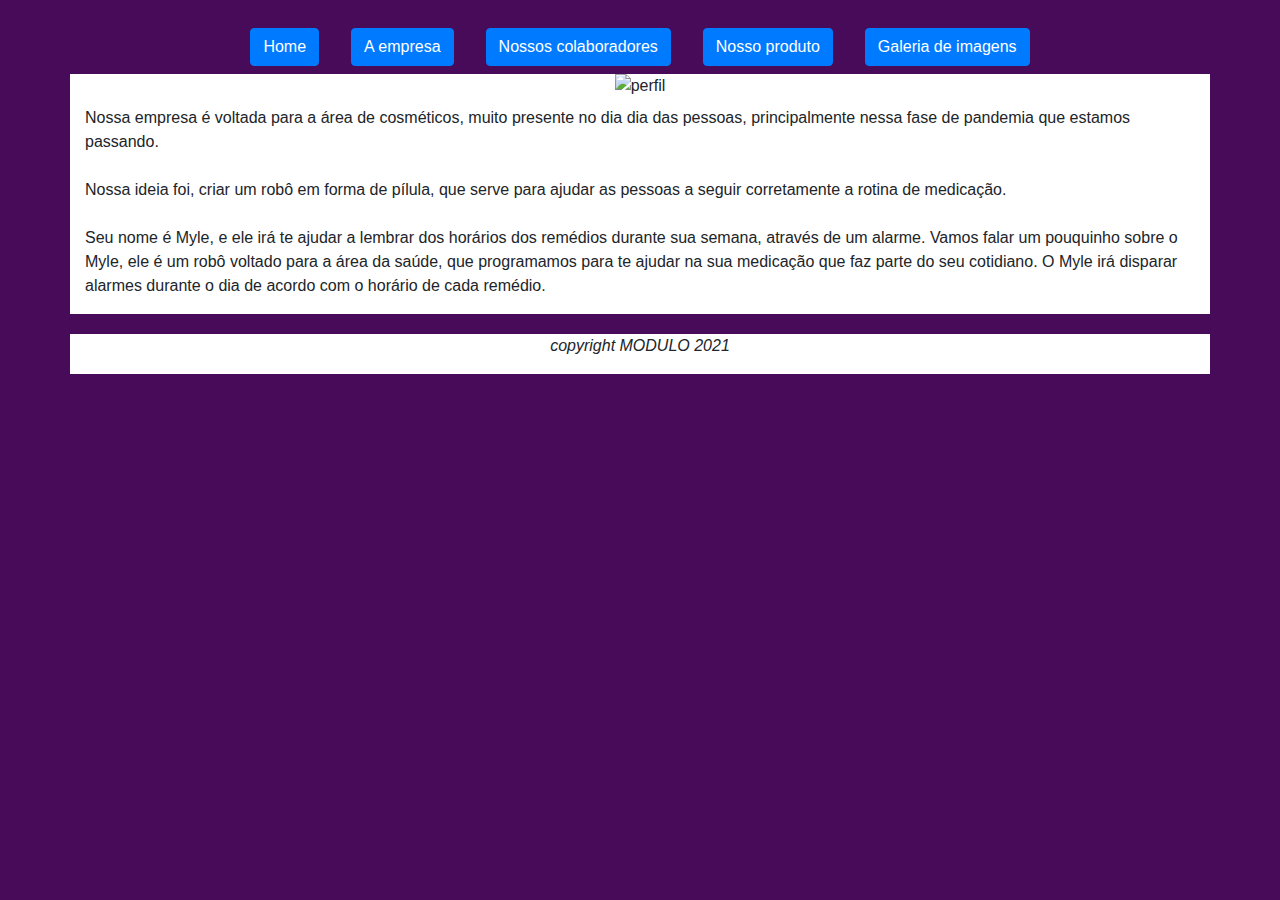
==== index.html @ f1e0f308 "alterei o texto" ====
<!DOCTYPE html>
<html lang="pt-br">
<head>
    <meta charset="UTF-8">
    <meta http-equiv="X-UA-Compatible" content="IE=edge">
    <meta name="viewport" content="width=device-width, initial-scale=1.0">
    <link rel="stylesheet" href="https://maxcdn.bootstrapcdn.com/bootstrap/4.0.0/css/bootstrap.min.css" integrity="sha384-Gn5384xqQ1aoWXA+058RXPxPg6fy4IWvTNh0E263XmFcJlSAwiGgFAW/dAiS6JXm" crossorigin="anonymous">
    <link rel="stylesheet" href="CSS/estilo.css">
    <link rel="stylesheet" href="CSS/estilo_index.css">
    <title>Site Organização</title>
</head>
<body>
    <div class="container">
        <div class="row d-flex justify-content-center">
            <nav class="nav">
                <li class="nav-item">
                    <a class="nav-link" href="index.html"><button type="button" class="btn btn-primary">Home</button></a>
                </li>
                <li class="nav-item">
                    <a class="nav-link" href="empresa.html"><button type="button" class="btn btn-primary">A empresa</button></a>
                </li>
                <li class="nav-item">
                    <a class="nav-link" href="funcionarios.html"><button type="button" class="btn btn-primary">Nossos colaboradores</button></a>
                </li>
                <li class="nav-item">
                    <a class="nav-link" href="produto.html"><button type="button" class="btn btn-primary">Nosso produto</button></a>
                </li>
                <li class="nav-item">
                    <a class="nav-link" href="galeria.html"><button type="button" class="btn btn-primary">Galeria de imagens</button></a>
                </li>
            </nav>
        </div>
        <div class="row">
            <div class="col d-flex justify-content-center">
                <img class="img-fluid" src="MEDIA/imgs/banner.jpg" height="100%" width="auto" alt="perfil">
            </div>
        </div>
        <div class="row" id="">
            <div class="col">
                <h2></h2>
                <p>Nossa empresa é voltada para a área de cosméticos, muito presente no dia dia das pessoas, principalmente nessa fase de pandemia que estamos passando.</p>
            </div>
        </div>
        <div class="row" id="">
            <div class="col">
                <h2></h2>
                <p>Nossa ideia foi, criar um robô em forma de pílula, que serve para ajudar as pessoas a seguir corretamente a rotina de medicação.</p>
            </div>
        </div>
        <div class="row" id="">
            <div class="col">
                <h2></h2>
                <p>Seu nome é Myle, e ele irá te ajudar a lembrar dos horários dos remédios durante sua semana, através de um alarme. Vamos falar um pouquinho sobre o Myle, ele é um robô voltado para a área da saúde, que programamos para te ajudar na sua medicação que faz parte do seu cotidiano. O Myle irá disparar alarmes durante o dia de acordo com o horário de cada remédio.</p>
            </div>
        </div>
    </div>
    <footer>
        <div class="container">
            <div class="row" id="">
                <div class="col d-flex justify-content-center">
                    <p><i class="fa fa-copyright" aria-hidden="true">copyright MODULO 2021</i></p>
                </div>
            </div>
        </div>
    </footer>

    <script src="JS/script.js"></script>
    <script src="JS/script_index.js"></script>
    <script src="https://code.jquery.com/jquery-3.2.1.slim.min.js" integrity="sha384-KJ3o2DKtIkvYIK3UENzmM7KCkRr/rE9/Qpg6aAZGJwFDMVNA/GpGFF93hXpG5KkN" crossorigin="anonymous"></script>
    <script src="https://cdnjs.cloudflare.com/ajax/libs/popper.js/1.12.9/umd/popper.min.js" integrity="sha384-ApNbgh9B+Y1QKtv3Rn7W3mgPxhU9K/ScQsAP7hUibX39j7fakFPskvXusvfa0b4Q" crossorigin="anonymous"></script>
    <script src="https://maxcdn.bootstrapcdn.com/bootstrap/4.0.0/js/bootstrap.min.js" integrity="sha384-JZR6Spejh4U02d8jOt6vLEHfe/JQGiRRSQQxSfFWpi1MquVdAyjUar5+76PVCmYl" crossorigin="anonymous"></script>
</body>
</html>
---- CSS/estilo_index.css ----
body{
    background-color: rgb(72, 11, 90);
}
.col{
    background-color: white;
}
.container{
    margin-top:20px;
    border-radius: 15px;
}
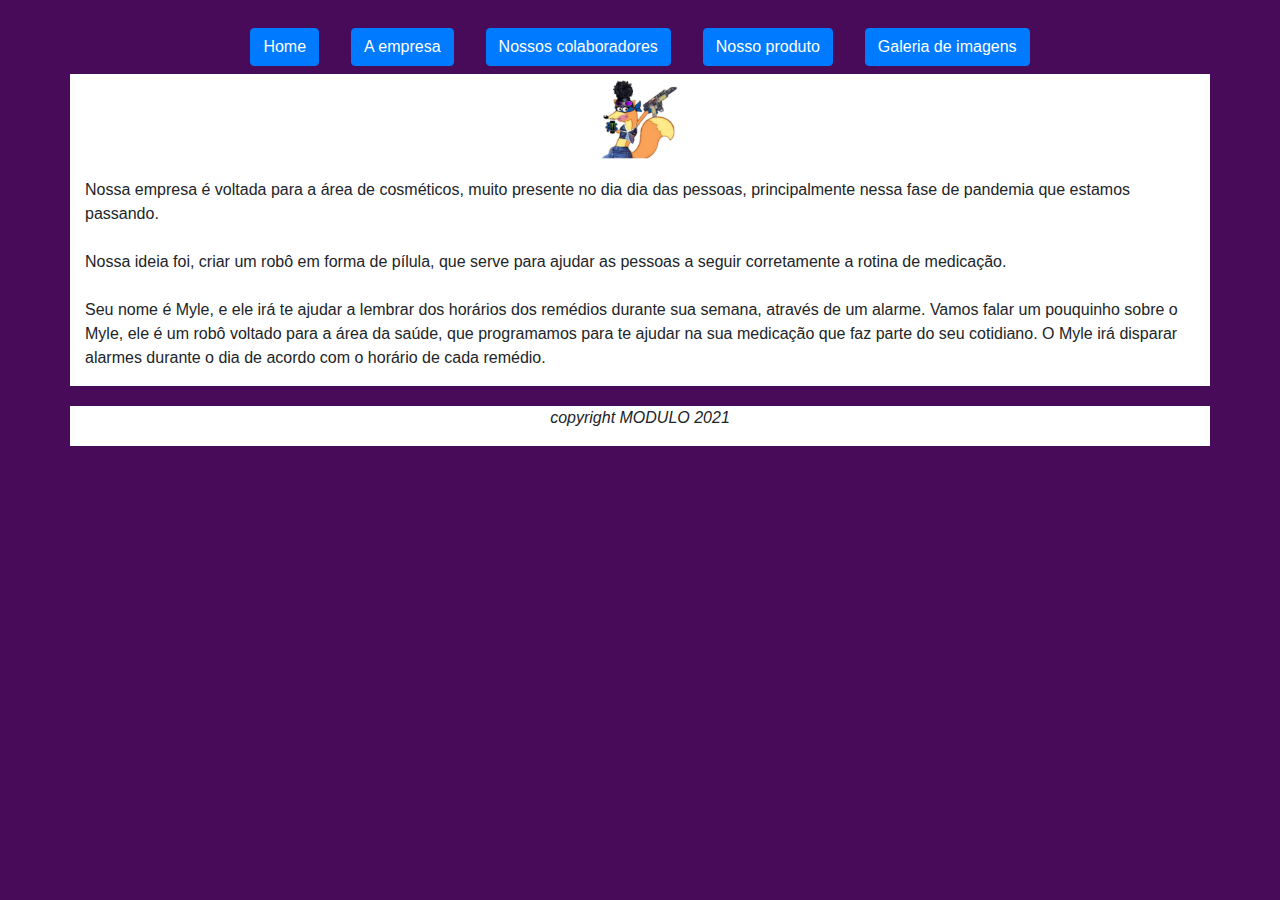
==== commit a6f92021: "add foto" ====
--- a/index.html
+++ b/index.html
@@ -32,7 +32,7 @@
         </div>
         <div class="row">
             <div class="col d-flex justify-content-center">
-                <img class="img-fluid" src="MEDIA/imgs/banner.jpg" height="100%" width="auto" alt="perfil">
+                <img class="img-fluid" src="Nova pasta/72fb5cc8-bf99-4a69-b072-1784bc0affdc.jpg" height="100px" width="100px" alt="perfil">
             </div>
         </div>
         <div class="row" id="">
